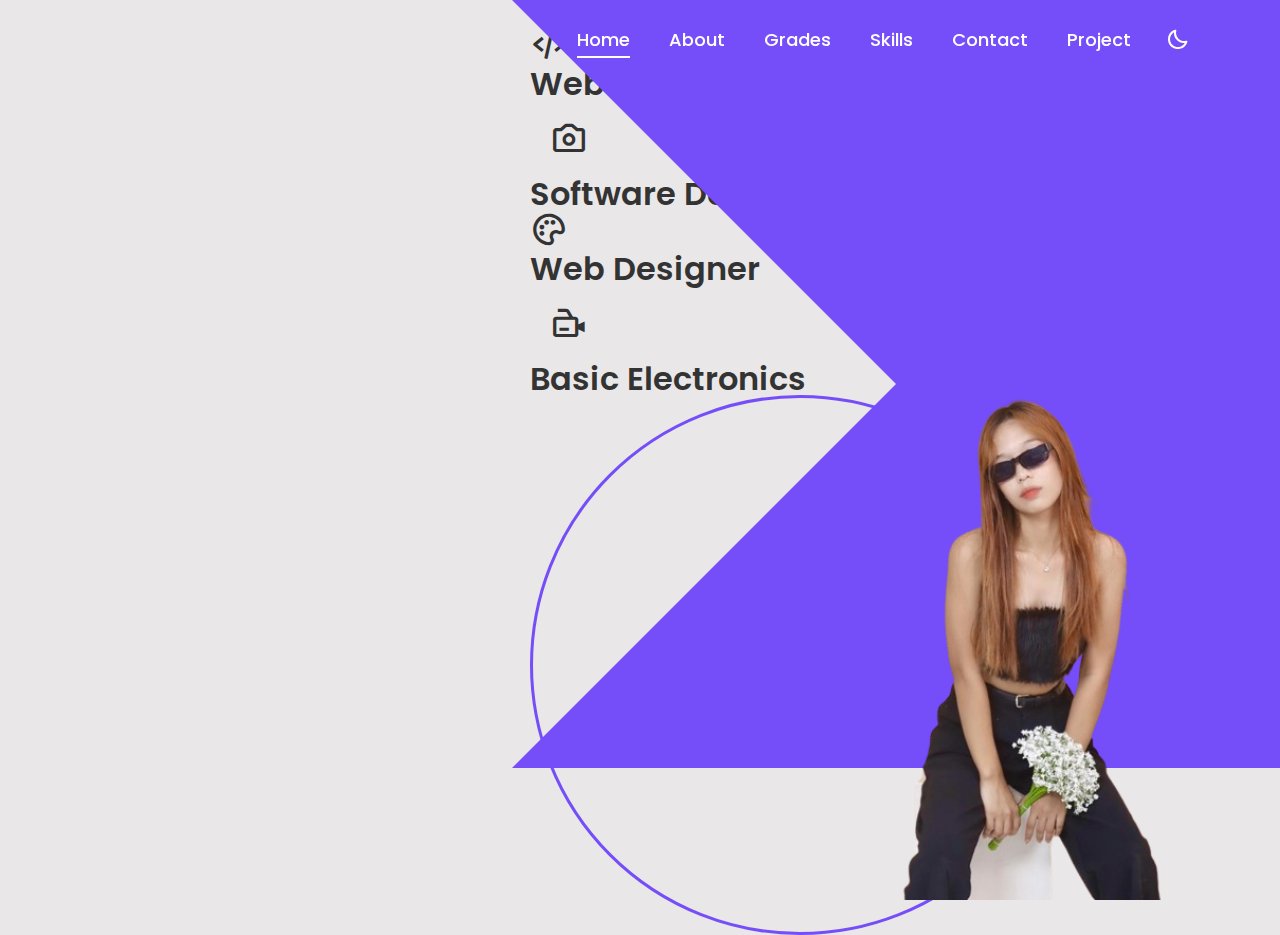
==== index.html @ 0df5e99e "first commit" ====
<!DOCTYPE html>
<html>
    <head>
        <meta charset="UFT-8">
        <meta http-equiv="X-UA-Compatible" content="IE-egde">
        <meta name="viewport" content="width-device-width, inital-scale=1.0">
        <title>Home | Ponclara</title>
        <link rel="stylesheet" href="css/style.css">
        <link rel="icon" href="img/logo.png">

        <link href='https://unpkg.com/boxicons@2.1.4/css/boxicons.min.css' rel='stylesheet'>

    </head>
    <body>
        <header class="header">
            <a href="index.html" class="logo">My Portfolio</a>
        
            <nav class="navbar">
                <a href="index.html" class="active">Home</a> 
                <a href="about.html" style="--i:7">About</a> 
                <a href="grade.html" style="--i:10">Grades</a> 
                <a href="photoslide.html" style="--i:10">Skills</a>
                <a href="contact.html" style="--i:10">Contact</a>
                <a href="project.html" style="--i:8">Project</a>
            </nav>

            <div class="toggle">
                <i class='bx bx-moon toggle-icon'></i>

            </div>
        </header>
         
        <section class="home">
            <div class="home-content">
                <h3>Hello I am</h3>
                <h1>Jahn Michael Yanong</h1>
                <p></p>
            </div>

            <div class="profession-container">
                <div class="profession-box">
                    <div class="profession" style="--i:0;">
                        <i class='bx bx-code-alt'></i></i>
                        <h3>Web Developer</h3>
                    </div>
                    <div class="profession" style="--i:1;">
                        <i class='bx bx-camera'></i>
                        <h3>Software Developer</h3>
                    </div>
                    <div class="profession" style="--i:2;">
                        <i class='bx bx-palette' ></i>
                        <h3>Web Designer</h3>
                    </div>
                    <div class="profession" style="--i:3;">
                        <i class='bx bx-video-recording'></i>
                        <h3>Basic Electronics</h3>
                    </div>
                    
                    <div class="circle"></div>
                </div>

                <div class="overlay"></div>
            </div>

            <div class="home-img">
                <img src="img/home.png" alt="">
            </div>
            
        </section>
        
        <script src="script.js"></script>
    </body>
</html>
---- css/style.css ----
@import url('https://fonts.googleapis.com/css?family=Poppins:400,700,900');

* {
    margin: 0;
    padding: 0;
    box-sizing: border-box;
    font-family: 'Poppins', sans-serif;
}

:root {
    --primary-color:#e9e7e7;
    --secondary-color: #333; 
    --main-color: #754ef9;
}

.dark-mode {
    --primary-color:#0b061f;
    --secondary-color: #fff;
}

body {
    background: var(--primary-color); 
    color: var(--secondary-color); 
    overflow-x: hidden;
}

.header {
    position: fixed; 
    top: 0;
    left: 0;
    width: 100%;
    padding: 20px 7%;
    background: transparent;
    display: flex;
    align-items: center;
    z-index: 100;
}

.logo {
    font-size: 25px;
    color: var(--main-color); 
    text-decoration: none;
    font-weight: 600;
    cursor: default;
    margin-right: auto;
    opacity: 0;
    animation: slideRight 1s ease forwards
}

.navbar a {
    position: relative;
    font-size: 18px; 
    color: #fff;
    text-decoration: none;
    font-weight: 500; 
    margin-right: 35px;
}

.navbar a.active::before { 
    content: '';
    position: absolute;
    bottom: -6px; 
    left: 0;
    width: 100%;
    height: 2px;
    background: #fff;
}

.toggle {
    display: flex;
    margin-top: 1px;
    cursor: pointer;
}

.toggle .toggle-icon {
    font-size: 24px;
    color: #fff;
}

.home{
    width: 100%;
    height: 100vh;
    display: flex;
    align-items: center; 
    padding: 60px 7% 0;
}

.home .home-content {
    max-width: 440px;
}

.home-content h3 {
    font-size: 32px;
    line-height: .3px;
    opacity: 0;
    animation: slideRight 1s ease forwards;
    animation-delay: .7s;
}

.home-content h1 {
    font-size: 56px;
    font-weight: 700;
    margin-bottom: 3px;
    opacity: 0;
    animation: slideLeft 1s ease forwards;
    animation-delay: .7s;
}

.home-content p {
    font-size: 16px;
    opacity: 0;
    animation: slideRight 1s ease forwards;
    animation-delay: .7s;
}

.social-media a { 
    display: inline-flex; 
    justify-content: center; 
    align-items: center; 
    width: 40px;
    height: 40px;
    background: transparent;
    border: 2px solid var(--main-color);
    border-radius: 50%;
    box-shadow: 0 2px 5px rgba(0, 0, 0, .2);
    font-size: 20px;
    color: var(--main-color);
    text-decoration: none;
    margin: 25px 15px 30px 0;
    transition: .5s ease;
    opacity: 0;
    animation: slideLeft 1s ease forwards;
    animation-delay: calc(.7s * var(--i));
}

.social-media a:hover {
    background: var(--main-color);
    color: #fff;
}

.btn {
    display: inline-block;
    padding: 12px 28px;
    background: var(--main-color);
    border-radius: 6px;
    box-shadow: 0 2px 5px rgba(0, 0, 0, .2);
    border: 2px solid transparent;
    font-size: 16px;
    color: #fff;
    letter-spacing: 1px;
    text-decoration: none; 
    font-weight: 600;
    transition: 0.5s ease;
    opacity: 0;
    animation: slideRight 1s ease forwards;
    animation-delay: .7s;
}

.btn:hover {
    background: transparent;
    color: var(--main-color);
    border-color: var(--main-color);
}

.profession-box .profession:nth-child(1) i {
    margin-right: 15px;
}

.profession-box .profession:nth-child(2) i {
    padding: 20px;
}

.profession-box .profession:nth-child(4) i {
    padding: 20px;
}

.profession i {
    font-size: 38px;
}

.profession h3 {
    font-size: 32px;
    line-height: 1;
    font-weight: 600;
}

.profession-box .circle {
    width: 540px;
    height: 540px;
    border: 3px solid var(--main-color);
    border-radius: 50%;
}

.profession-container .overlay {
    position: absolute;
    top: 0;
    right: 0;
    width: 0;
    height: 0;
    border-top: 384px solid var(--main-color);
    border-right: 384px solid var(--main-color); 
    border-bottom: 384px solid var(--main-color); 
    border-left: 384px solid transparent;
}

.home-img img {
    position: absolute;
    bottom: 0;
    right: 0px;
    width: 40%;
    pointer-events: none;
}


@keyframes slideRight {
    0% {
        opacity: 0;
        transform: translateX(-100px);
    }

    100% {
        opacity: 1;
        transform: translateX(0);
    }
}

@keyframes slideLeft {
    0% {
        opacity: 0;
        transform: translateX(100px);
    }

    100% {
        opacity: 1;
        transform: translateX(0);
    }
}


@keyframes professionRotate {
    0%,20% {
        transform: rotate(0deg);
    }
    25%,45% {
        transform: rotate(-90deg);
    }
    50%,70% {
        transform: rotate(-180deg);
    }
    75%,95% {
        transform: rotate(-270deg);
    }
    100% {
        transform: rotate(-360deg);
    }
}
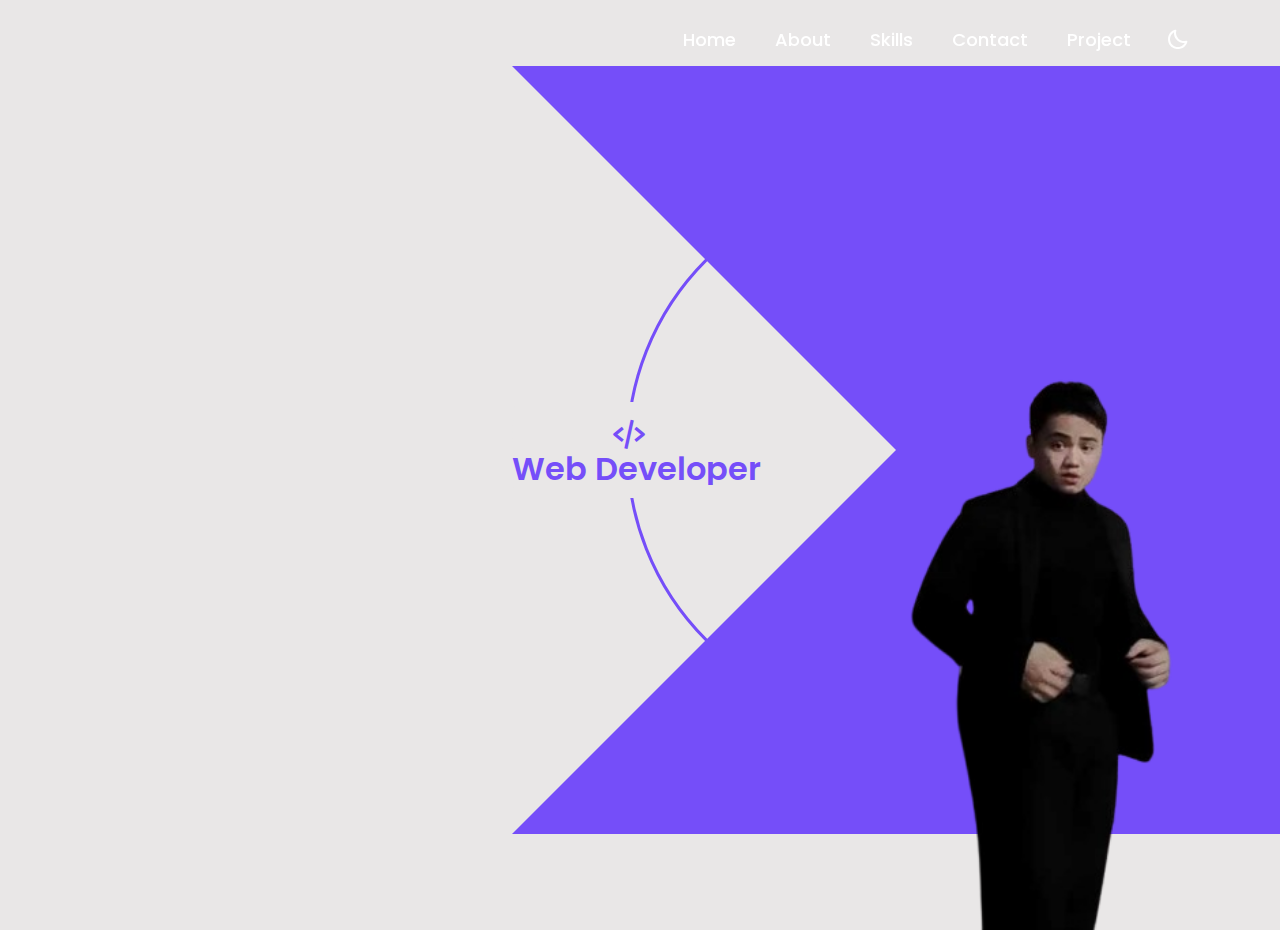
==== commit c727f3c8: "Second commit" ====
--- a/index.html
+++ b/index.html
@@ -18,7 +18,6 @@
             <nav class="navbar">
                 <a href="index.html" class="active">Home</a> 
                 <a href="about.html" style="--i:7">About</a> 
-                <a href="grade.html" style="--i:10">Grades</a> 
                 <a href="photoslide.html" style="--i:10">Skills</a>
                 <a href="contact.html" style="--i:10">Contact</a>
                 <a href="project.html" style="--i:8">Project</a>
@@ -32,7 +31,6 @@
          
         <section class="home">
             <div class="home-content">
-                <h3>Hello I am</h3>
                 <h1>Jahn Michael Yanong</h1>
                 <p></p>
             </div>
--- a/css/style.css
+++ b/css/style.css
@@ -5,6 +5,7 @@
     padding: 0;
     box-sizing: border-box;
     font-family: 'Poppins', sans-serif;
+    overflow: hidden;
 }
 
 :root {
@@ -162,6 +163,44 @@
     border-color: var(--main-color);
 }
 
+.home .profession-container {
+    position: absolute;
+    top: 50%; 
+    right: 0;
+    transform: translateY(-50%);
+    width: 768px;
+    height: 768px; 
+    overflow: hidden;
+}
+
+.profession-container .profession-box {
+    position: absolute;
+    top: 0;
+    right: 0;
+    width: 100%;
+    height: 100%;
+    border-radius: 50%;
+    display: flex;
+    justify-content: center;
+    align-items: center;
+    animation: professionRotate 5s ease-out infinite;
+    animation-delay: 2s;
+    
+}
+
+.profession-box .profession {
+    position: absolute;
+    left: 0;
+    transform-origin: 384px;
+    transform: rotate(calc(360deg / 4 * var(--i)));
+    display: flex;
+    flex-direction: column;
+    align-items: center;
+    color: var(--main-color);
+    background: var(--primary-color);
+    padding: 13px 0; 
+}
+
 .profession-box .profession:nth-child(1) i {
     margin-right: 15px;
 }
@@ -205,7 +244,7 @@
 
 .home-img img {
     position: absolute;
-    bottom: 0;
+    bottom: -30px;
     right: 0px;
     width: 40%;
     pointer-events: none;
